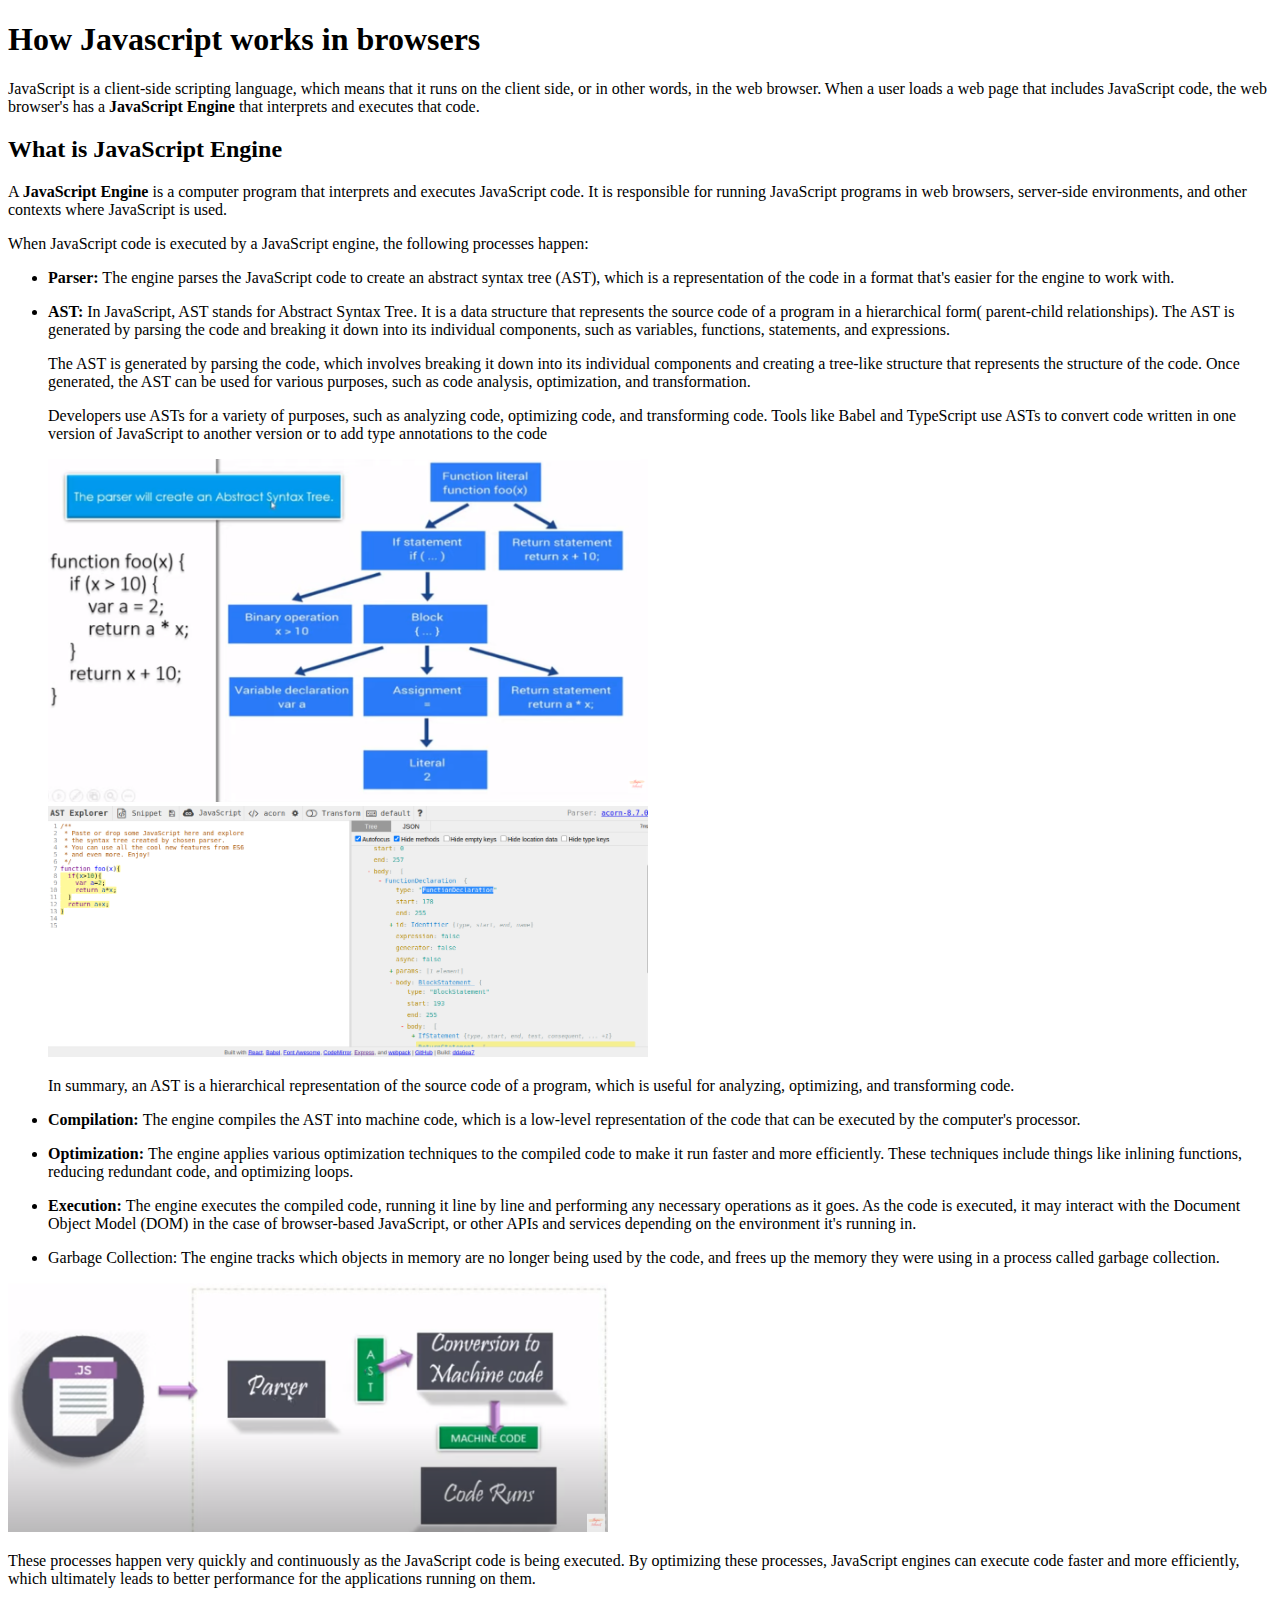
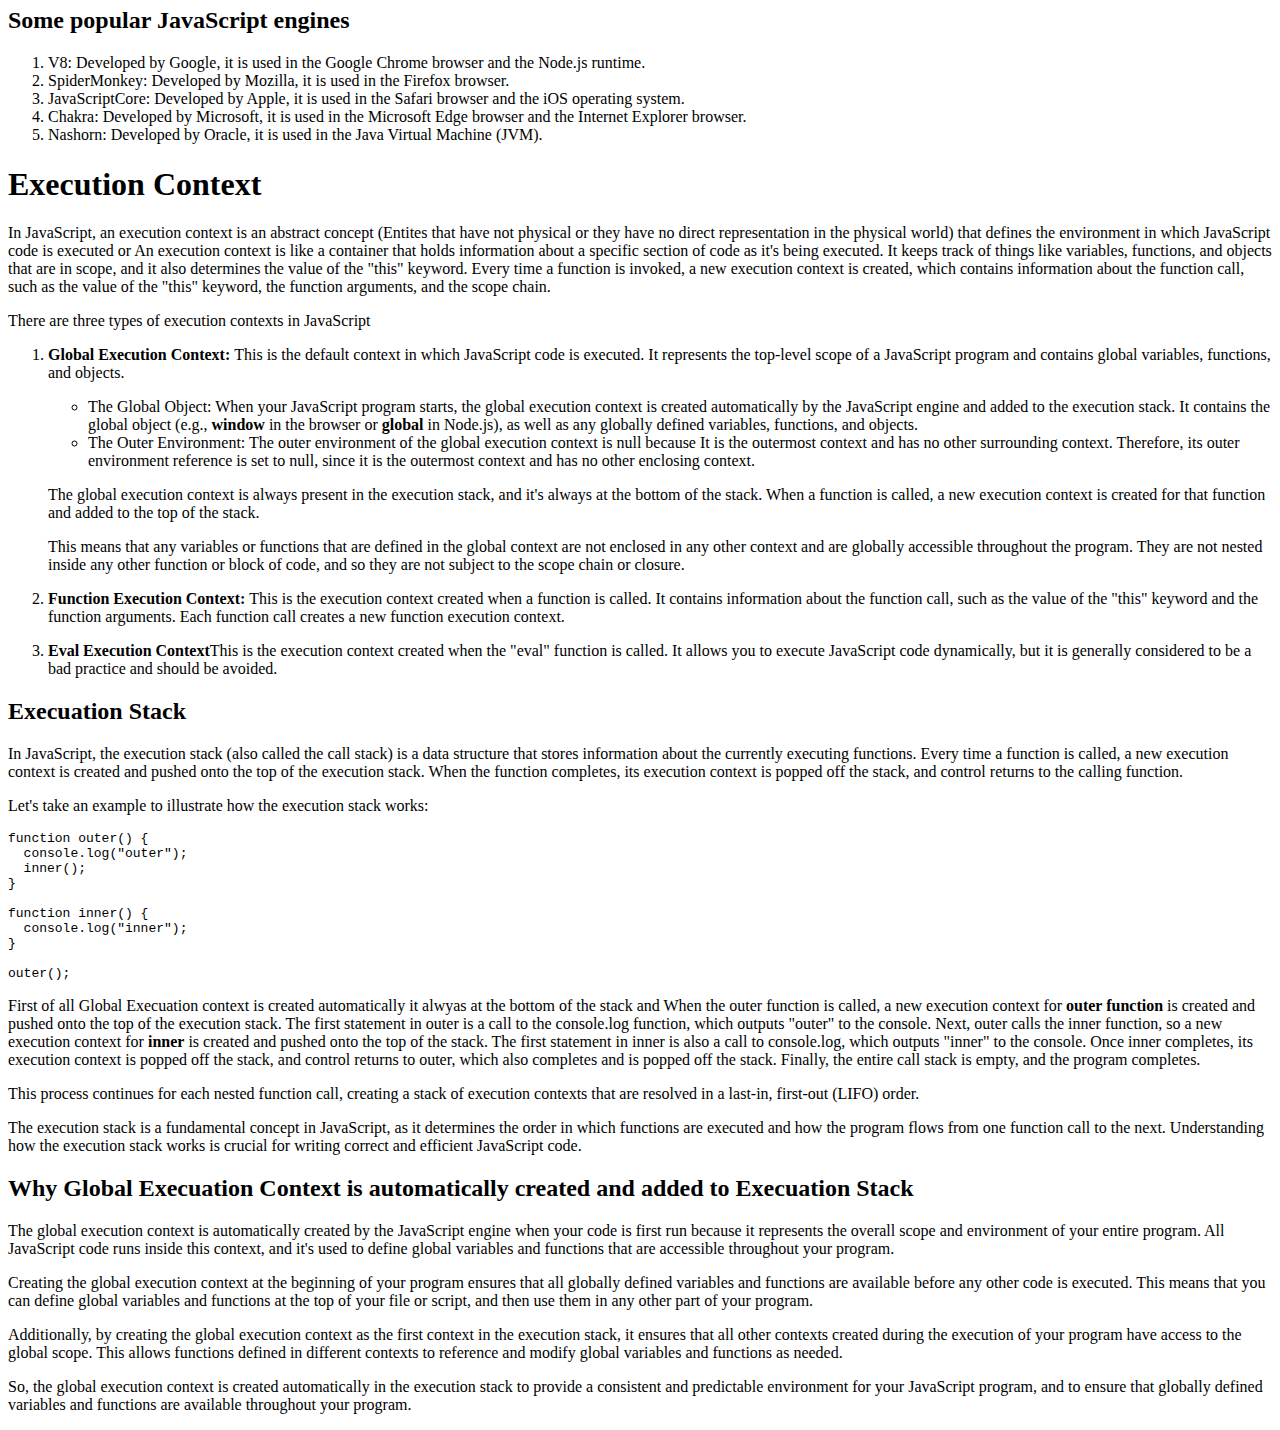
==== js_learning/js_advanced_notes.html @ 17cf533e "initila" ====
<!DOCTYPE html>
<html lang="en">
  <head>
    <meta charset="UTF-8" />
    <meta http-equiv="X-UA-Compatible" content="IE=edge" />
    <meta name="viewport" content="width=device-width, initial-scale=1.0" />
    <title>Advanced Topics</title>
  </head>
  <body>
    <div class="main">
      <!-- How JavaScript works in the browsers -->
      <div class="content">
        <h1>How Javascript works in browsers</h1>
        <p>
          JavaScript is a client-side scripting language, which means that it
          runs on the client side, or in other words, in the web browser. When a
          user loads a web page that includes JavaScript code, the web browser's
          has a <b>JavaScript Engine</b> that interprets and executes that code.
        </p>
        <h2>What is JavaScript Engine</h2>
        <p>
          A <b>JavaScript Engine</b> is a computer program that interprets and
          executes JavaScript code. It is responsible for running JavaScript
          programs in web browsers, server-side environments, and other contexts
          where JavaScript is used.
        </p>
        <p>
          When JavaScript code is executed by a JavaScript engine, the following
          processes happen:
        </p>
        <ul>
          <li>
            <p>
              <b>Parser:</b> The engine parses the JavaScript code to create an
              abstract syntax tree (AST), which is a representation of the code
              in a format that's easier for the engine to work with.
            </p>
          </li>
          <li>
            <p>
              <b>AST: </b>In JavaScript, AST stands for Abstract Syntax Tree. It
              is a data structure that represents the source code of a program
              in a hierarchical form( parent-child relationships). The AST is
              generated by parsing the code and breaking it down into its
              individual components, such as variables, functions, statements,
              and expressions.
            </p>
            <p>
              The AST is generated by parsing the code, which involves breaking
              it down into its individual components and creating a tree-like
              structure that represents the structure of the code. Once
              generated, the AST can be used for various purposes, such as code
              analysis, optimization, and transformation.
            </p>
            <p>
              Developers use ASTs for a variety of purposes, such as analyzing
              code, optimizing code, and transforming code. Tools like Babel and
              TypeScript use ASTs to convert code written in one version of
              JavaScript to another version or to add type annotations to the
              code
            </p>
            <img src="/imges/AST.png" alt="" width="600px" /><br />
            <img src="/imges/AST2.png" alt="" width="600px" />
            <p>
              In summary, an AST is a hierarchical representation of the source
              code of a program, which is useful for analyzing, optimizing, and
              transforming code.
            </p>
          </li>
          <li>
            <p>
              <b>Compilation: </b>The engine compiles the AST into machine code,
              which is a low-level representation of the code that can be
              executed by the computer's processor.
            </p>
          </li>
          <li>
            <p>
              <b>Optimization: </b>The engine applies various optimization
              techniques to the compiled code to make it run faster and more
              efficiently. These techniques include things like inlining
              functions, reducing redundant code, and optimizing loops.
            </p>
          </li>
          <li>
            <p>
              <b>Execution: </b>The engine executes the compiled code, running
              it line by line and performing any necessary operations as it
              goes. As the code is executed, it may interact with the Document
              Object Model (DOM) in the case of browser-based JavaScript, or
              other APIs and services depending on the environment it's running
              in.
            </p>
          </li>
          <li>
            <p>
              Garbage Collection: <b></b>The engine tracks which objects in
              memory are no longer being used by the code, and frees up the
              memory they were using in a process called garbage collection.
            </p>
          </li>
        </ul>
        <img src="/imges/jsEngine.png" alt="" width="600px" />
        <p>
          These processes happen very quickly and continuously as the JavaScript
          code is being executed. By optimizing these processes, JavaScript
          engines can execute code faster and more efficiently, which ultimately
          leads to better performance for the applications running on them.
        </p>
        <h2>Some popular JavaScript engines</h2>
        <ol>
          <li>
            V8: Developed by Google, it is used in the Google Chrome browser and
            the Node.js runtime.
          </li>
          <li>
            SpiderMonkey: Developed by Mozilla, it is used in the Firefox
            browser.
          </li>
          <li>
            JavaScriptCore: Developed by Apple, it is used in the Safari browser
            and the iOS operating system.
          </li>
          <li>
            Chakra: Developed by Microsoft, it is used in the Microsoft Edge
            browser and the Internet Explorer browser.
          </li>
          <li>
            Nashorn: Developed by Oracle, it is used in the Java Virtual Machine
            (JVM).
          </li>
        </ol>
      </div>
      <div class="content">
        <h1>Execution Context</h1>
        <p>
          In JavaScript, an execution context is an abstract concept (Entites
          that have not physical or they have no direct representation in the
          physical world) that defines the environment in which JavaScript code
          is executed or An execution context is like a container that holds
          information about a specific section of code as it's being executed.
          It keeps track of things like variables, functions, and objects that
          are in scope, and it also determines the value of the "this" keyword.
          Every time a function is invoked, a new execution context is created,
          which contains information about the function call, such as the value
          of the "this" keyword, the function arguments, and the scope chain.
        </p>
        <p>There are three types of execution contexts in JavaScript</p>
        <ol>
          <li>
            <p>
              <b>Global Execution Context: </b> This is
              the default context in which JavaScript code is executed. It
              represents the top-level scope of a JavaScript program and
              contains global variables, functions, and objects.
            </p>
            <ul>
              <li>
                The Global Object: When your JavaScript program starts, the
                global execution context is created automatically by the
                JavaScript engine and added to the execution stack. It contains the global object (e.g.,
                <b>window</b> in the browser or <b>global</b> in Node.js), as
                well as any globally defined variables, functions, and objects.
              </li>
              <li>
                The Outer Environment: The outer environment of the global
                execution context is null because It is the outermost context
                and has no other surrounding context. Therefore, its outer
                environment reference is set to null, since it is the outermost
                context and has no other enclosing context.
              </li>
            </ul>
            <p>
              The global execution context is always present in the execution
              stack, and it's always at the bottom of the stack. When a function
              is called, a new execution context is created for that function
              and added to the top of the stack.
            </p>
            <p>
              This means that any variables or functions that are defined in the
              global context are not enclosed in any other context and are
              globally accessible throughout the program. They are not nested
              inside any other function or block of code, and so they are not
              subject to the scope chain or closure.
            </p>
          </li>
          <li>
            <p>
              <b>Function Execution Context: </b>This is the execution context
              created when a function is called. It contains information about
              the function call, such as the value of the "this" keyword and the
              function arguments. Each function call creates a new function
              execution context.
            </p>
          </li>
          <li>
            <p>
              <b>Eval Execution Context</b>This is the execution context created
              when the "eval" function is called. It allows you to execute
              JavaScript code dynamically, but it is generally considered to be
              a bad practice and should be avoided.
            </p>
          </li>
        </ol>
        <h2>Execuation Stack</h2>
        <p>
          In JavaScript, the execution stack (also called the call stack) is a
          data structure that stores information about the currently executing
          functions. Every time a function is called, a new execution context is
          created and pushed onto the top of the execution stack. When the
          function completes, its execution context is popped off the stack, and
          control returns to the calling function.
        </p>
        <p>
          Let's take an example to illustrate how the execution stack works:
        </p>
        <pre><code>function outer() {
  console.log("outer");
  inner();
}

function inner() {
  console.log("inner");
}

outer();</code></pre>
        <p>
          First of all Global Execuation context is created automatically it alwyas at the bottom of the stack and When the outer function is called, a new execution context for <b>outer function</b>
          is created and pushed onto the top of the execution stack. The first
          statement in outer is a call to the console.log function, which
          outputs "outer" to the console. Next, outer calls the inner function,
          so a new execution context for <b>inner</b> is created and pushed onto the
          top of the stack. The first statement in inner is also a call to
          console.log, which outputs "inner" to the console. Once inner
          completes, its execution context is popped off the stack, and control
          returns to outer, which also completes and is popped off the stack.
          Finally, the entire call stack is empty, and the program completes.
        </p>
        <p>
          This process continues for each nested function call, creating a stack
          of execution contexts that are resolved in a last-in, first-out (LIFO)
          order.
        </p>
        <p>
          The execution stack is a fundamental concept in JavaScript, as it
          determines the order in which functions are executed and how the
          program flows from one function call to the next. Understanding how
          the execution stack works is crucial for writing correct and efficient
          JavaScript code.
        </p>
        <h2>Why Global Execuation Context is automatically created and added to Execuation Stack</h2>
        <p>The global execution context is automatically created by the JavaScript engine when your code is first run because it represents the overall scope and environment of your entire program. All JavaScript code runs inside this context, and it's used to define global variables and functions that are accessible throughout your program.

        </p>
        <p>Creating the global execution context at the beginning of your program ensures that all globally defined variables and functions are available before any other code is executed. This means that you can define global variables and functions at the top of your file or script, and then use them in any other part of your program.

        </p>
        <p>Additionally, by creating the global execution context as the first context in the execution stack, it ensures that all other contexts created during the execution of your program have access to the global scope. This allows functions defined in different contexts to reference and modify global variables and functions as needed.

        </p>
        <p>So, the global execution context is created automatically in the execution stack to provide a consistent and predictable environment for your JavaScript program, and to ensure that globally defined variables and functions are available throughout your program.



        </p>
      </div>
    </div>
  </body>
</html>
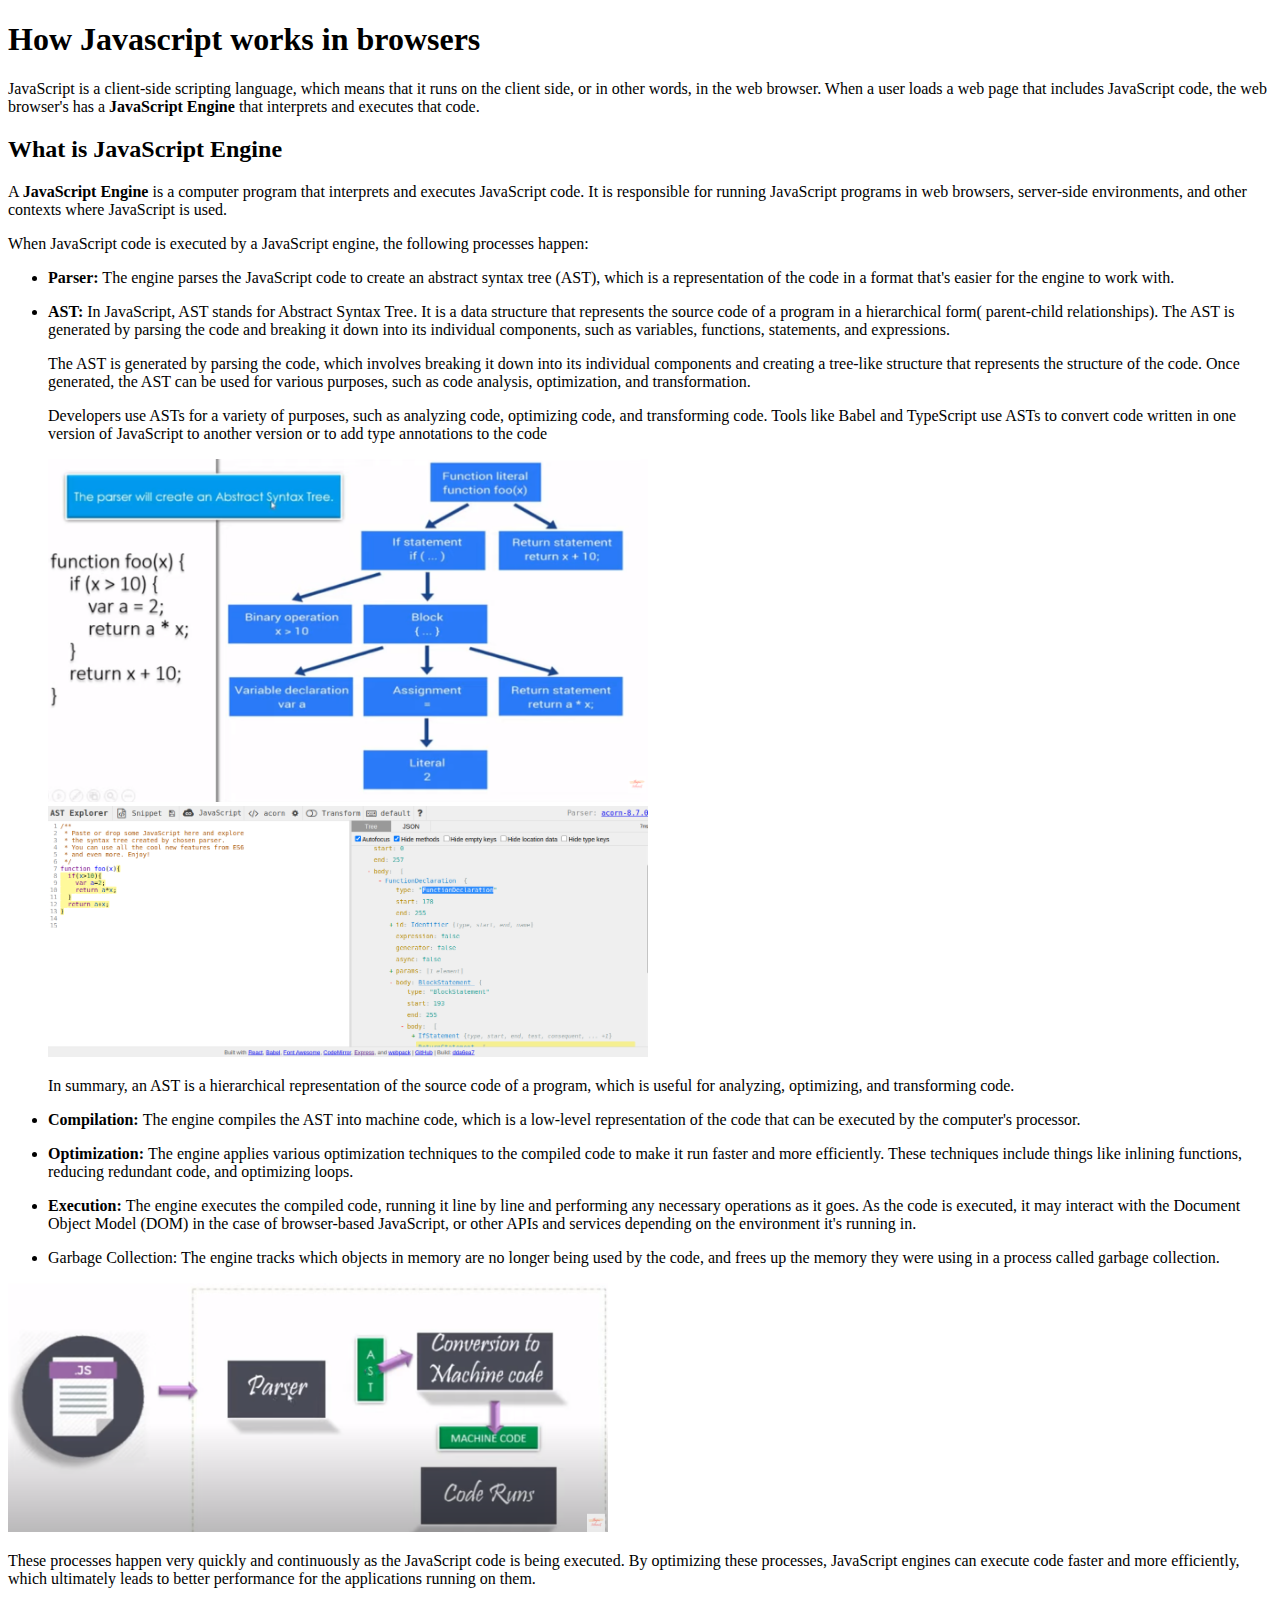
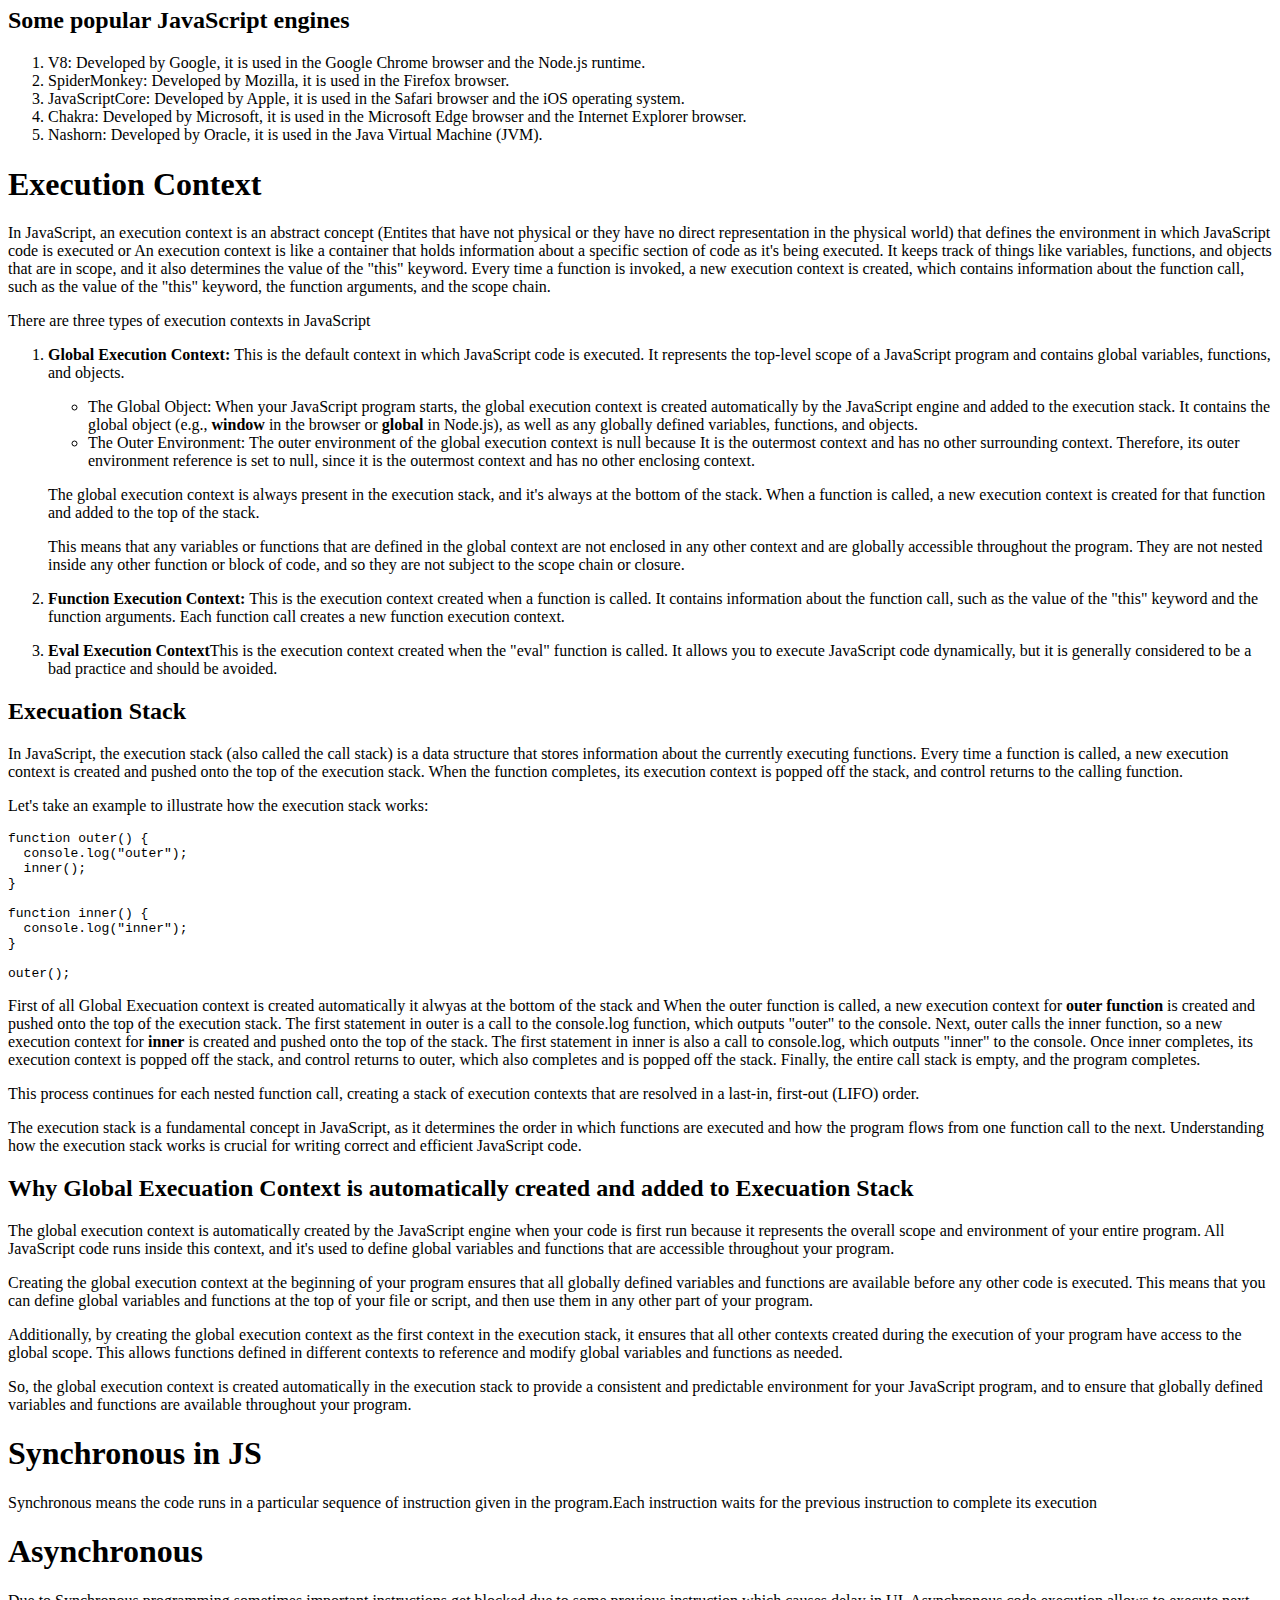
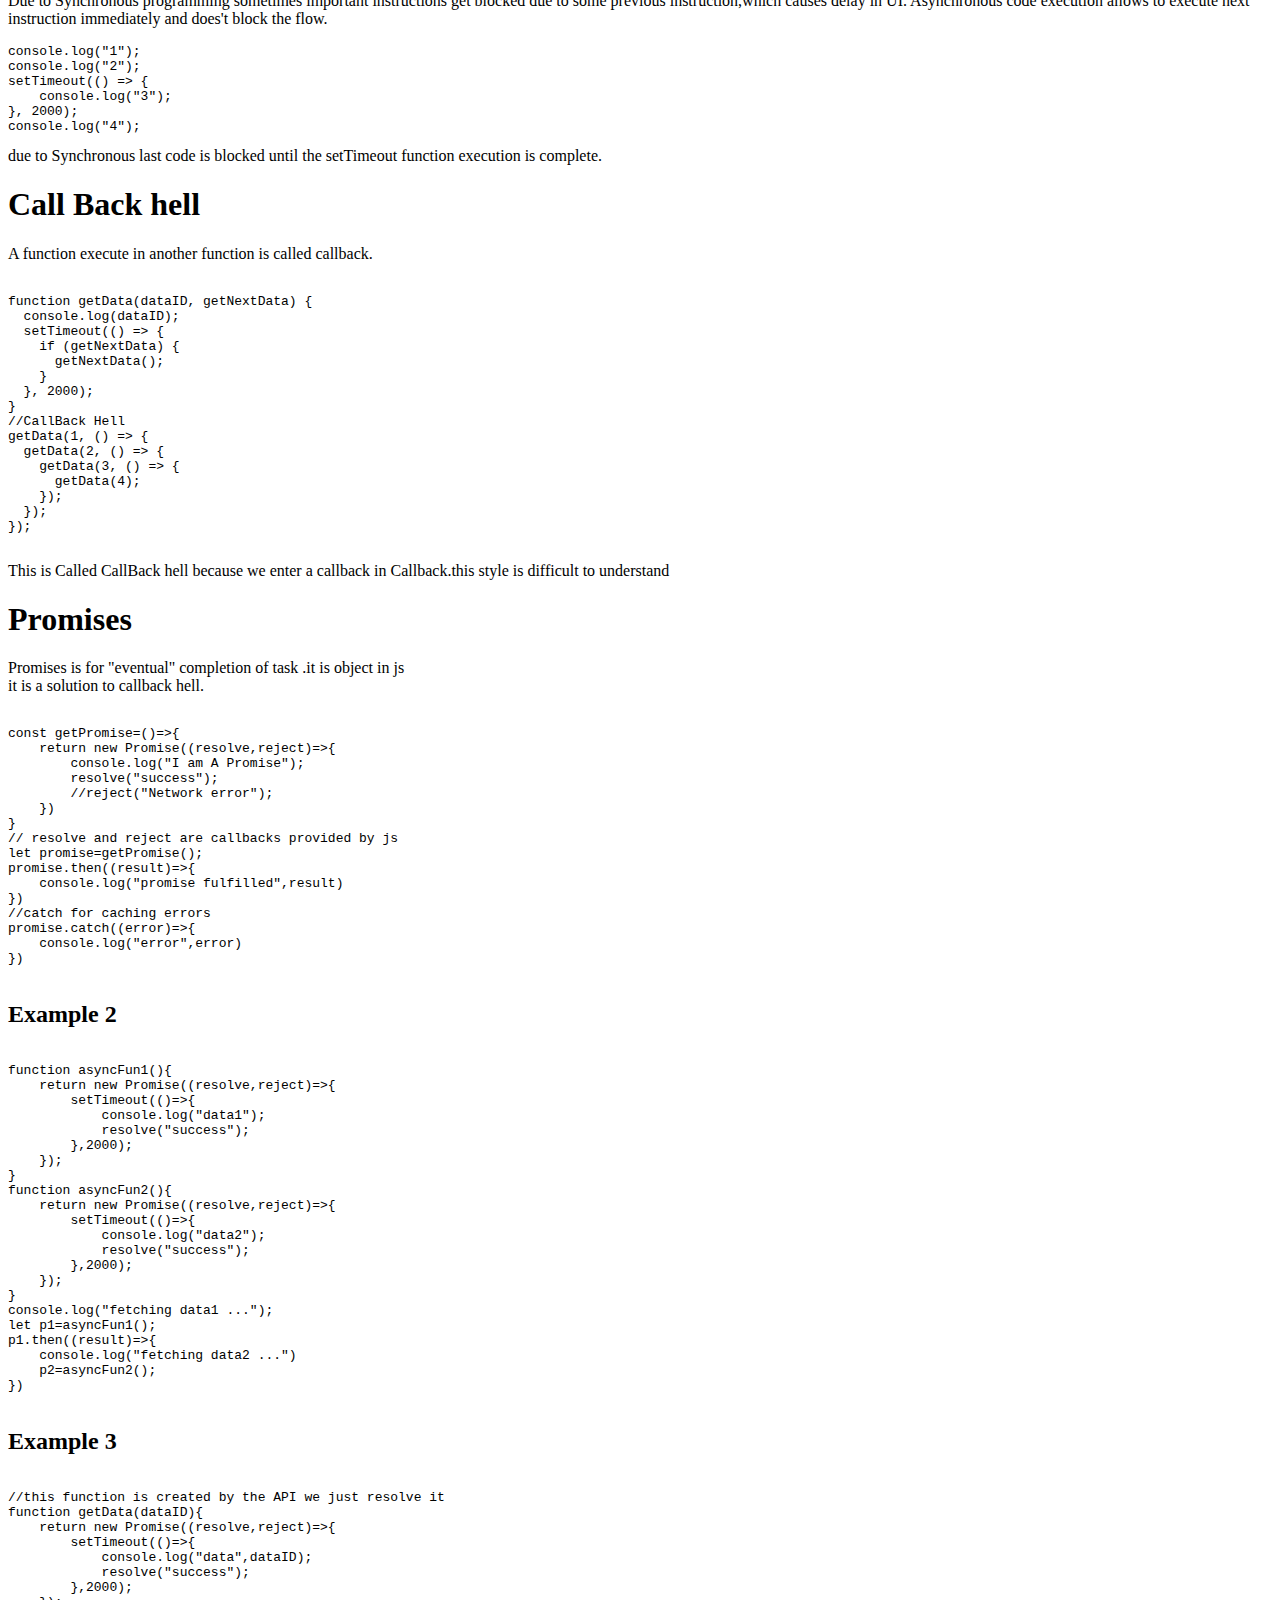
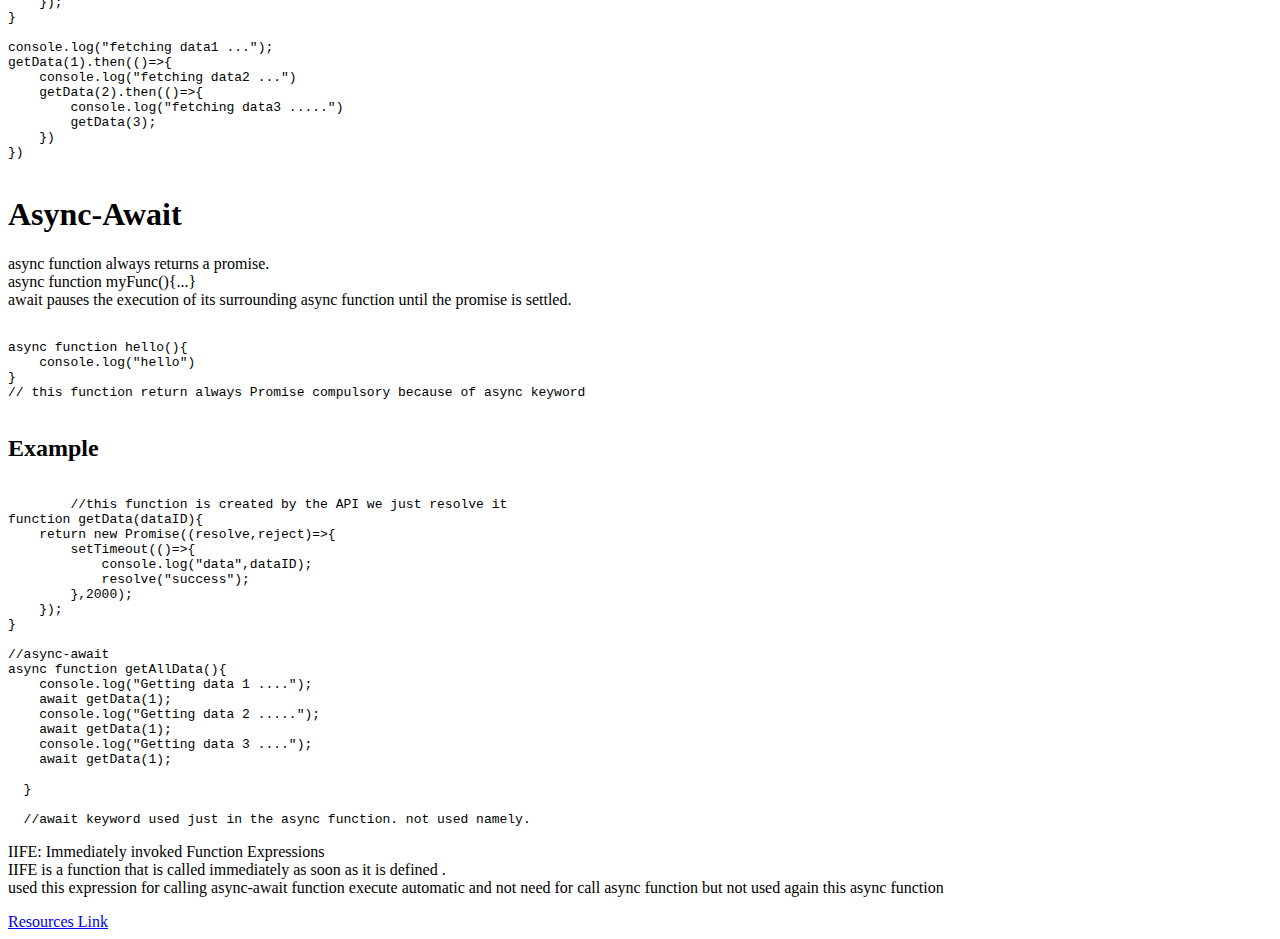
==== commit ca7075b8: "Update Notes with APIs" ====
--- a/js_learning/js_advanced_notes.html
+++ b/js_learning/js_advanced_notes.html
@@ -1,220 +1,222 @@
 <!DOCTYPE html>
 <html lang="en">
-  <head>
-    <meta charset="UTF-8" />
-    <meta http-equiv="X-UA-Compatible" content="IE=edge" />
-    <meta name="viewport" content="width=device-width, initial-scale=1.0" />
-    <title>Advanced Topics</title>
-  </head>
-  <body>
-    <div class="main">
-      <!-- How JavaScript works in the browsers -->
-      <div class="content">
-        <h1>How Javascript works in browsers</h1>
-        <p>
-          JavaScript is a client-side scripting language, which means that it
-          runs on the client side, or in other words, in the web browser. When a
-          user loads a web page that includes JavaScript code, the web browser's
-          has a <b>JavaScript Engine</b> that interprets and executes that code.
-        </p>
-        <h2>What is JavaScript Engine</h2>
-        <p>
-          A <b>JavaScript Engine</b> is a computer program that interprets and
-          executes JavaScript code. It is responsible for running JavaScript
-          programs in web browsers, server-side environments, and other contexts
-          where JavaScript is used.
-        </p>
-        <p>
-          When JavaScript code is executed by a JavaScript engine, the following
-          processes happen:
-        </p>
-        <ul>
-          <li>
-            <p>
-              <b>Parser:</b> The engine parses the JavaScript code to create an
-              abstract syntax tree (AST), which is a representation of the code
-              in a format that's easier for the engine to work with.
-            </p>
-          </li>
-          <li>
-            <p>
-              <b>AST: </b>In JavaScript, AST stands for Abstract Syntax Tree. It
-              is a data structure that represents the source code of a program
-              in a hierarchical form( parent-child relationships). The AST is
-              generated by parsing the code and breaking it down into its
-              individual components, such as variables, functions, statements,
-              and expressions.
-            </p>
-            <p>
-              The AST is generated by parsing the code, which involves breaking
-              it down into its individual components and creating a tree-like
-              structure that represents the structure of the code. Once
-              generated, the AST can be used for various purposes, such as code
-              analysis, optimization, and transformation.
-            </p>
-            <p>
-              Developers use ASTs for a variety of purposes, such as analyzing
-              code, optimizing code, and transforming code. Tools like Babel and
-              TypeScript use ASTs to convert code written in one version of
-              JavaScript to another version or to add type annotations to the
-              code
-            </p>
-            <img src="/imges/AST.png" alt="" width="600px" /><br />
-            <img src="/imges/AST2.png" alt="" width="600px" />
-            <p>
-              In summary, an AST is a hierarchical representation of the source
-              code of a program, which is useful for analyzing, optimizing, and
-              transforming code.
-            </p>
-          </li>
-          <li>
-            <p>
-              <b>Compilation: </b>The engine compiles the AST into machine code,
-              which is a low-level representation of the code that can be
-              executed by the computer's processor.
-            </p>
-          </li>
-          <li>
-            <p>
-              <b>Optimization: </b>The engine applies various optimization
-              techniques to the compiled code to make it run faster and more
-              efficiently. These techniques include things like inlining
-              functions, reducing redundant code, and optimizing loops.
-            </p>
-          </li>
-          <li>
-            <p>
-              <b>Execution: </b>The engine executes the compiled code, running
-              it line by line and performing any necessary operations as it
-              goes. As the code is executed, it may interact with the Document
-              Object Model (DOM) in the case of browser-based JavaScript, or
-              other APIs and services depending on the environment it's running
-              in.
-            </p>
-          </li>
-          <li>
-            <p>
-              Garbage Collection: <b></b>The engine tracks which objects in
-              memory are no longer being used by the code, and frees up the
-              memory they were using in a process called garbage collection.
-            </p>
-          </li>
-        </ul>
-        <img src="/imges/jsEngine.png" alt="" width="600px" />
-        <p>
-          These processes happen very quickly and continuously as the JavaScript
-          code is being executed. By optimizing these processes, JavaScript
-          engines can execute code faster and more efficiently, which ultimately
-          leads to better performance for the applications running on them.
-        </p>
-        <h2>Some popular JavaScript engines</h2>
-        <ol>
-          <li>
-            V8: Developed by Google, it is used in the Google Chrome browser and
-            the Node.js runtime.
-          </li>
-          <li>
-            SpiderMonkey: Developed by Mozilla, it is used in the Firefox
-            browser.
-          </li>
-          <li>
-            JavaScriptCore: Developed by Apple, it is used in the Safari browser
-            and the iOS operating system.
-          </li>
-          <li>
-            Chakra: Developed by Microsoft, it is used in the Microsoft Edge
-            browser and the Internet Explorer browser.
-          </li>
-          <li>
-            Nashorn: Developed by Oracle, it is used in the Java Virtual Machine
-            (JVM).
-          </li>
-        </ol>
-      </div>
-      <div class="content">
-        <h1>Execution Context</h1>
-        <p>
-          In JavaScript, an execution context is an abstract concept (Entites
-          that have not physical or they have no direct representation in the
-          physical world) that defines the environment in which JavaScript code
-          is executed or An execution context is like a container that holds
-          information about a specific section of code as it's being executed.
-          It keeps track of things like variables, functions, and objects that
-          are in scope, and it also determines the value of the "this" keyword.
-          Every time a function is invoked, a new execution context is created,
-          which contains information about the function call, such as the value
-          of the "this" keyword, the function arguments, and the scope chain.
-        </p>
-        <p>There are three types of execution contexts in JavaScript</p>
-        <ol>
-          <li>
-            <p>
-              <b>Global Execution Context: </b> This is
-              the default context in which JavaScript code is executed. It
-              represents the top-level scope of a JavaScript program and
-              contains global variables, functions, and objects.
-            </p>
-            <ul>
-              <li>
-                The Global Object: When your JavaScript program starts, the
-                global execution context is created automatically by the
-                JavaScript engine and added to the execution stack. It contains the global object (e.g.,
-                <b>window</b> in the browser or <b>global</b> in Node.js), as
-                well as any globally defined variables, functions, and objects.
-              </li>
-              <li>
-                The Outer Environment: The outer environment of the global
-                execution context is null because It is the outermost context
-                and has no other surrounding context. Therefore, its outer
-                environment reference is set to null, since it is the outermost
-                context and has no other enclosing context.
-              </li>
-            </ul>
-            <p>
-              The global execution context is always present in the execution
-              stack, and it's always at the bottom of the stack. When a function
-              is called, a new execution context is created for that function
-              and added to the top of the stack.
-            </p>
-            <p>
-              This means that any variables or functions that are defined in the
-              global context are not enclosed in any other context and are
-              globally accessible throughout the program. They are not nested
-              inside any other function or block of code, and so they are not
-              subject to the scope chain or closure.
-            </p>
-          </li>
-          <li>
-            <p>
-              <b>Function Execution Context: </b>This is the execution context
-              created when a function is called. It contains information about
-              the function call, such as the value of the "this" keyword and the
-              function arguments. Each function call creates a new function
-              execution context.
-            </p>
-          </li>
-          <li>
-            <p>
-              <b>Eval Execution Context</b>This is the execution context created
-              when the "eval" function is called. It allows you to execute
-              JavaScript code dynamically, but it is generally considered to be
-              a bad practice and should be avoided.
-            </p>
-          </li>
-        </ol>
-        <h2>Execuation Stack</h2>
-        <p>
-          In JavaScript, the execution stack (also called the call stack) is a
-          data structure that stores information about the currently executing
-          functions. Every time a function is called, a new execution context is
-          created and pushed onto the top of the execution stack. When the
-          function completes, its execution context is popped off the stack, and
-          control returns to the calling function.
-        </p>
-        <p>
-          Let's take an example to illustrate how the execution stack works:
-        </p>
-        <pre><code>function outer() {
+
+<head>
+  <meta charset="UTF-8" />
+  <meta http-equiv="X-UA-Compatible" content="IE=edge" />
+  <meta name="viewport" content="width=device-width, initial-scale=1.0" />
+  <title>Advanced Topics</title>
+</head>
+
+<body>
+  <div class="main">
+    <!-- How JavaScript works in the browsers -->
+    <div class="content">
+      <h1>How Javascript works in browsers</h1>
+      <p>
+        JavaScript is a client-side scripting language, which means that it
+        runs on the client side, or in other words, in the web browser. When a
+        user loads a web page that includes JavaScript code, the web browser's
+        has a <b>JavaScript Engine</b> that interprets and executes that code.
+      </p>
+      <h2>What is JavaScript Engine</h2>
+      <p>
+        A <b>JavaScript Engine</b> is a computer program that interprets and
+        executes JavaScript code. It is responsible for running JavaScript
+        programs in web browsers, server-side environments, and other contexts
+        where JavaScript is used.
+      </p>
+      <p>
+        When JavaScript code is executed by a JavaScript engine, the following
+        processes happen:
+      </p>
+      <ul>
+        <li>
+          <p>
+            <b>Parser:</b> The engine parses the JavaScript code to create an
+            abstract syntax tree (AST), which is a representation of the code
+            in a format that's easier for the engine to work with.
+          </p>
+        </li>
+        <li>
+          <p>
+            <b>AST: </b>In JavaScript, AST stands for Abstract Syntax Tree. It
+            is a data structure that represents the source code of a program
+            in a hierarchical form( parent-child relationships). The AST is
+            generated by parsing the code and breaking it down into its
+            individual components, such as variables, functions, statements,
+            and expressions.
+          </p>
+          <p>
+            The AST is generated by parsing the code, which involves breaking
+            it down into its individual components and creating a tree-like
+            structure that represents the structure of the code. Once
+            generated, the AST can be used for various purposes, such as code
+            analysis, optimization, and transformation.
+          </p>
+          <p>
+            Developers use ASTs for a variety of purposes, such as analyzing
+            code, optimizing code, and transforming code. Tools like Babel and
+            TypeScript use ASTs to convert code written in one version of
+            JavaScript to another version or to add type annotations to the
+            code
+          </p>
+          <img src="/imges/AST.png" alt="" width="600px" /><br />
+          <img src="/imges/AST2.png" alt="" width="600px" />
+          <p>
+            In summary, an AST is a hierarchical representation of the source
+            code of a program, which is useful for analyzing, optimizing, and
+            transforming code.
+          </p>
+        </li>
+        <li>
+          <p>
+            <b>Compilation: </b>The engine compiles the AST into machine code,
+            which is a low-level representation of the code that can be
+            executed by the computer's processor.
+          </p>
+        </li>
+        <li>
+          <p>
+            <b>Optimization: </b>The engine applies various optimization
+            techniques to the compiled code to make it run faster and more
+            efficiently. These techniques include things like inlining
+            functions, reducing redundant code, and optimizing loops.
+          </p>
+        </li>
+        <li>
+          <p>
+            <b>Execution: </b>The engine executes the compiled code, running
+            it line by line and performing any necessary operations as it
+            goes. As the code is executed, it may interact with the Document
+            Object Model (DOM) in the case of browser-based JavaScript, or
+            other APIs and services depending on the environment it's running
+            in.
+          </p>
+        </li>
+        <li>
+          <p>
+            Garbage Collection: <b></b>The engine tracks which objects in
+            memory are no longer being used by the code, and frees up the
+            memory they were using in a process called garbage collection.
+          </p>
+        </li>
+      </ul>
+      <img src="/imges/jsEngine.png" alt="" width="600px" />
+      <p>
+        These processes happen very quickly and continuously as the JavaScript
+        code is being executed. By optimizing these processes, JavaScript
+        engines can execute code faster and more efficiently, which ultimately
+        leads to better performance for the applications running on them.
+      </p>
+      <h2>Some popular JavaScript engines</h2>
+      <ol>
+        <li>
+          V8: Developed by Google, it is used in the Google Chrome browser and
+          the Node.js runtime.
+        </li>
+        <li>
+          SpiderMonkey: Developed by Mozilla, it is used in the Firefox
+          browser.
+        </li>
+        <li>
+          JavaScriptCore: Developed by Apple, it is used in the Safari browser
+          and the iOS operating system.
+        </li>
+        <li>
+          Chakra: Developed by Microsoft, it is used in the Microsoft Edge
+          browser and the Internet Explorer browser.
+        </li>
+        <li>
+          Nashorn: Developed by Oracle, it is used in the Java Virtual Machine
+          (JVM).
+        </li>
+      </ol>
+    </div>
+    <div class="content">
+      <h1>Execution Context</h1>
+      <p>
+        In JavaScript, an execution context is an abstract concept (Entites
+        that have not physical or they have no direct representation in the
+        physical world) that defines the environment in which JavaScript code
+        is executed or An execution context is like a container that holds
+        information about a specific section of code as it's being executed.
+        It keeps track of things like variables, functions, and objects that
+        are in scope, and it also determines the value of the "this" keyword.
+        Every time a function is invoked, a new execution context is created,
+        which contains information about the function call, such as the value
+        of the "this" keyword, the function arguments, and the scope chain.
+      </p>
+      <p>There are three types of execution contexts in JavaScript</p>
+      <ol>
+        <li>
+          <p>
+            <b>Global Execution Context: </b> This is
+            the default context in which JavaScript code is executed. It
+            represents the top-level scope of a JavaScript program and
+            contains global variables, functions, and objects.
+          </p>
+          <ul>
+            <li>
+              The Global Object: When your JavaScript program starts, the
+              global execution context is created automatically by the
+              JavaScript engine and added to the execution stack. It contains the global object (e.g.,
+              <b>window</b> in the browser or <b>global</b> in Node.js), as
+              well as any globally defined variables, functions, and objects.
+            </li>
+            <li>
+              The Outer Environment: The outer environment of the global
+              execution context is null because It is the outermost context
+              and has no other surrounding context. Therefore, its outer
+              environment reference is set to null, since it is the outermost
+              context and has no other enclosing context.
+            </li>
+          </ul>
+          <p>
+            The global execution context is always present in the execution
+            stack, and it's always at the bottom of the stack. When a function
+            is called, a new execution context is created for that function
+            and added to the top of the stack.
+          </p>
+          <p>
+            This means that any variables or functions that are defined in the
+            global context are not enclosed in any other context and are
+            globally accessible throughout the program. They are not nested
+            inside any other function or block of code, and so they are not
+            subject to the scope chain or closure.
+          </p>
+        </li>
+        <li>
+          <p>
+            <b>Function Execution Context: </b>This is the execution context
+            created when a function is called. It contains information about
+            the function call, such as the value of the "this" keyword and the
+            function arguments. Each function call creates a new function
+            execution context.
+          </p>
+        </li>
+        <li>
+          <p>
+            <b>Eval Execution Context</b>This is the execution context created
+            when the "eval" function is called. It allows you to execute
+            JavaScript code dynamically, but it is generally considered to be
+            a bad practice and should be avoided.
+          </p>
+        </li>
+      </ol>
+      <h2>Execuation Stack</h2>
+      <p>
+        In JavaScript, the execution stack (also called the call stack) is a
+        data structure that stores information about the currently executing
+        functions. Every time a function is called, a new execution context is
+        created and pushed onto the top of the execution stack. When the
+        function completes, its execution context is popped off the stack, and
+        control returns to the calling function.
+      </p>
+      <p>
+        Let's take an example to illustrate how the execution stack works:
+      </p>
+      <pre><code>function outer() {
   console.log("outer");
   inner();
 }
@@ -224,46 +226,212 @@
 }
 
 outer();</code></pre>
-        <p>
-          First of all Global Execuation context is created automatically it alwyas at the bottom of the stack and When the outer function is called, a new execution context for <b>outer function</b>
-          is created and pushed onto the top of the execution stack. The first
-          statement in outer is a call to the console.log function, which
-          outputs "outer" to the console. Next, outer calls the inner function,
-          so a new execution context for <b>inner</b> is created and pushed onto the
-          top of the stack. The first statement in inner is also a call to
-          console.log, which outputs "inner" to the console. Once inner
-          completes, its execution context is popped off the stack, and control
-          returns to outer, which also completes and is popped off the stack.
-          Finally, the entire call stack is empty, and the program completes.
-        </p>
-        <p>
-          This process continues for each nested function call, creating a stack
-          of execution contexts that are resolved in a last-in, first-out (LIFO)
-          order.
-        </p>
-        <p>
-          The execution stack is a fundamental concept in JavaScript, as it
-          determines the order in which functions are executed and how the
-          program flows from one function call to the next. Understanding how
-          the execution stack works is crucial for writing correct and efficient
-          JavaScript code.
-        </p>
-        <h2>Why Global Execuation Context is automatically created and added to Execuation Stack</h2>
-        <p>The global execution context is automatically created by the JavaScript engine when your code is first run because it represents the overall scope and environment of your entire program. All JavaScript code runs inside this context, and it's used to define global variables and functions that are accessible throughout your program.
-
-        </p>
-        <p>Creating the global execution context at the beginning of your program ensures that all globally defined variables and functions are available before any other code is executed. This means that you can define global variables and functions at the top of your file or script, and then use them in any other part of your program.
-
-        </p>
-        <p>Additionally, by creating the global execution context as the first context in the execution stack, it ensures that all other contexts created during the execution of your program have access to the global scope. This allows functions defined in different contexts to reference and modify global variables and functions as needed.
-
-        </p>
-        <p>So, the global execution context is created automatically in the execution stack to provide a consistent and predictable environment for your JavaScript program, and to ensure that globally defined variables and functions are available throughout your program.
-
-
-
-        </p>
-      </div>
+      <p>
+        First of all Global Execuation context is created automatically it alwyas at the bottom of the stack and When
+        the outer function is called, a new execution context for <b>outer function</b>
+        is created and pushed onto the top of the execution stack. The first
+        statement in outer is a call to the console.log function, which
+        outputs "outer" to the console. Next, outer calls the inner function,
+        so a new execution context for <b>inner</b> is created and pushed onto the
+        top of the stack. The first statement in inner is also a call to
+        console.log, which outputs "inner" to the console. Once inner
+        completes, its execution context is popped off the stack, and control
+        returns to outer, which also completes and is popped off the stack.
+        Finally, the entire call stack is empty, and the program completes.
+      </p>
+      <p>
+        This process continues for each nested function call, creating a stack
+        of execution contexts that are resolved in a last-in, first-out (LIFO)
+        order.
+      </p>
+      <p>
+        The execution stack is a fundamental concept in JavaScript, as it
+        determines the order in which functions are executed and how the
+        program flows from one function call to the next. Understanding how
+        the execution stack works is crucial for writing correct and efficient
+        JavaScript code.
+      </p>
+      <h2>Why Global Execuation Context is automatically created and added to Execuation Stack</h2>
+      <p>The global execution context is automatically created by the JavaScript engine when your code is first run
+        because it represents the overall scope and environment of your entire program. All JavaScript code runs inside
+        this context, and it's used to define global variables and functions that are accessible throughout your
+        program.
+
+      </p>
+      <p>Creating the global execution context at the beginning of your program ensures that all globally defined
+        variables and functions are available before any other code is executed. This means that you can define global
+        variables and functions at the top of your file or script, and then use them in any other part of your program.
+
+      </p>
+      <p>Additionally, by creating the global execution context as the first context in the execution stack, it ensures
+        that all other contexts created during the execution of your program have access to the global scope. This
+        allows functions defined in different contexts to reference and modify global variables and functions as needed.
+
+      </p>
+      <p>So, the global execution context is created automatically in the execution stack to provide a consistent and
+        predictable environment for your JavaScript program, and to ensure that globally defined variables and functions
+        are available throughout your program.
+
+
+
+      </p>
     </div>
-  </body>
-</html>
+    <div class="content">
+      <h1>Synchronous in JS</h1>
+      <p>Synchronous means the code runs in a particular sequence of instruction given in the program.Each instruction
+        waits for the previous instruction to complete its execution</p>
+      <h1>Asynchronous</h1>
+      <p>
+        Due to Synchronous programming sometimes important instructions get blocked due to some previous
+        instruction,which causes delay in UI. Asynchronous code execution allows to execute next instruction immediately
+        and does't block the flow.
+      <pre><code>console.log("1");
+console.log("2");
+setTimeout(() => {
+    console.log("3");
+}, 2000);
+console.log("4");</code></pre>due to Synchronous last code is blocked until the setTimeout function execution is
+      complete.
+      </p>
+    </div>
+    <div class="content">
+      <h1>Call Back hell</h1>
+      <p>
+        A function execute in another function is called callback.
+      <pre><code>
+function getData(dataID, getNextData) {
+  console.log(dataID);
+  setTimeout(() => {
+    if (getNextData) {
+      getNextData();
+    }
+  }, 2000);
+}
+//CallBack Hell
+getData(1, () => {
+  getData(2, () => {
+    getData(3, () => {
+      getData(4);
+    });
+  });
+});
+          </code></pre>This is Called CallBack hell because we enter a callback in Callback.this style is difficult to
+      understand
+      </p>
+    </div>
+    <div class="content">
+      <h1>Promises</h1>
+      <p>Promises is for "eventual" completion of task .it is object in js <br>
+        it is a solution to callback hell.
+      <pre><code>
+const getPromise=()=>{
+    return new Promise((resolve,reject)=>{
+        console.log("I am A Promise");
+        resolve("success");
+        //reject("Network error");
+    })
+}
+// resolve and reject are callbacks provided by js
+let promise=getPromise();
+promise.then((result)=>{
+    console.log("promise fulfilled",result)
+})
+//catch for caching errors
+promise.catch((error)=>{
+    console.log("error",error)
+})
+      </code></pre>
+      <h2>Example 2</h2>
+      <pre><code>
+function asyncFun1(){
+    return new Promise((resolve,reject)=>{
+        setTimeout(()=>{
+            console.log("data1");
+            resolve("success");
+        },2000);
+    });
+}
+function asyncFun2(){
+    return new Promise((resolve,reject)=>{
+        setTimeout(()=>{
+            console.log("data2");
+            resolve("success");
+        },2000);
+    });
+}
+console.log("fetching data1 ...");
+let p1=asyncFun1();
+p1.then((result)=>{
+    console.log("fetching data2 ...")
+    p2=asyncFun2();
+})
+      </code></pre>
+      <h2>Example 3</h2>
+      <pre><code>
+//this function is created by the API we just resolve it
+function getData(dataID){
+    return new Promise((resolve,reject)=>{
+        setTimeout(()=>{
+            console.log("data",dataID);
+            resolve("success");
+        },2000);
+    });
+}
+
+console.log("fetching data1 ...");
+getData(1).then(()=>{
+    console.log("fetching data2 ...")
+    getData(2).then(()=>{
+        console.log("fetching data3 .....")
+        getData(3);
+    })
+})
+      </code></pre>
+      </p>
+    </div>
+    <div class="content">
+      <h1>Async-Await</h1>
+      <p>async function always returns a promise.
+        <br>
+        async function myFunc(){...}
+        <br>
+        await pauses the execution of its surrounding async function until the promise is settled.
+      </p>
+      <pre><code>
+async function hello(){
+    console.log("hello")
+}
+// this function return always Promise compulsory because of async keyword
+      </code></pre>
+      <h2>Example</h2>
+      <pre><code>
+        //this function is created by the API we just resolve it
+function getData(dataID){
+    return new Promise((resolve,reject)=>{
+        setTimeout(()=>{
+            console.log("data",dataID);
+            resolve("success");
+        },2000);
+    });
+}
+
+//async-await
+async function getAllData(){
+    console.log("Getting data 1 ....");
+    await getData(1);
+    console.log("Getting data 2 .....");
+    await getData(1);
+    console.log("Getting data 3 ....");
+    await getData(1);
+    
+  }
+  
+  //await keyword used just in the async function. not used namely.
+</code></pre>
+<p>IIFE: Immediately invoked Function Expressions <br> IIFE is a function that is called immediately as soon as it is defined . <br> used this expression for calling async-await function execute automatic and  not need for call async function but not used again this async function </p>
+<a href="https://www.youtube.com/watch?v=d3jXofmQm44">Resources Link</a>
+</div>
+</div>
+</body>
+
+</html>